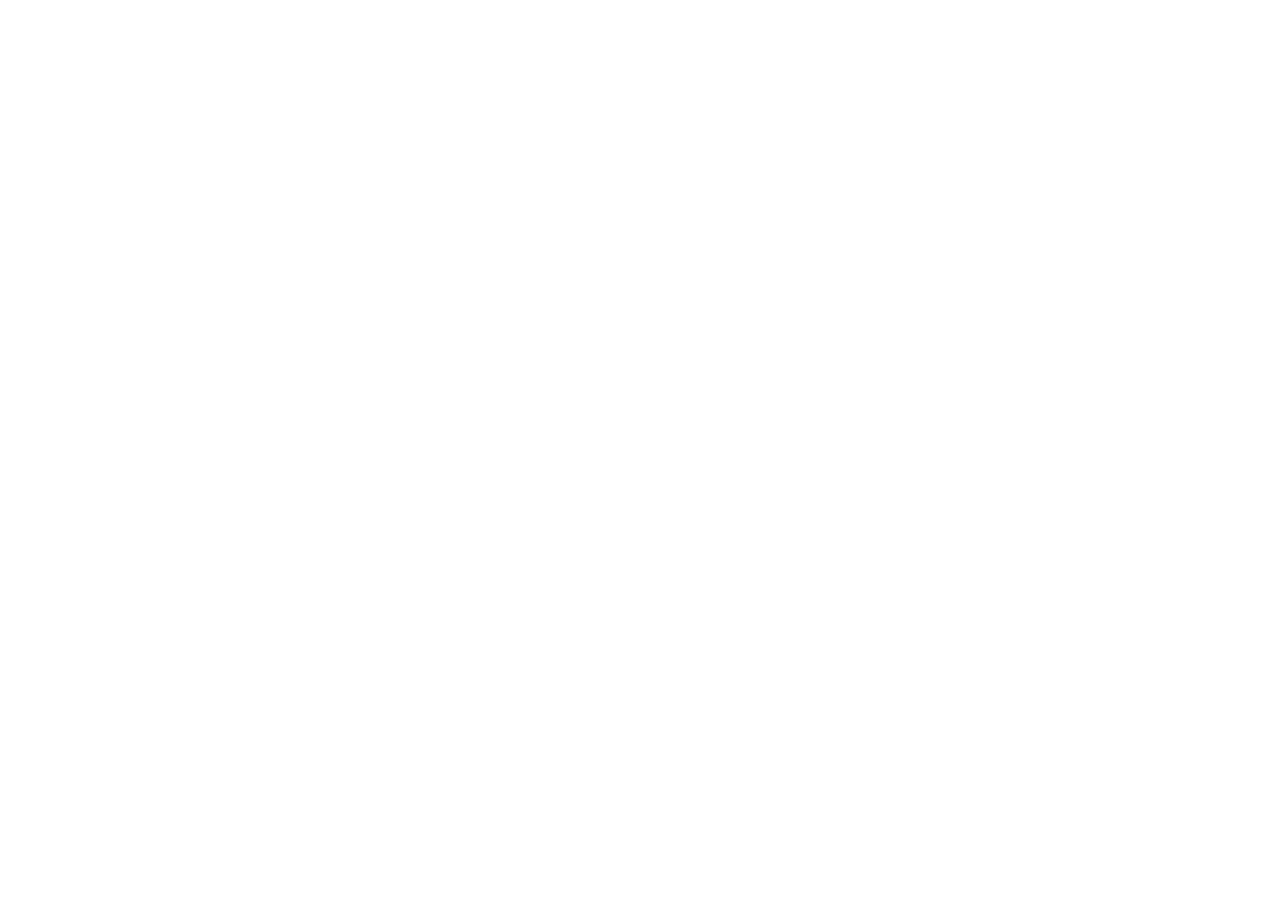
==== index.html @ a808f507 "Create index.html" ====
<!DOCTYPE html>
<html lang="en">
<head>
    <meta charset="UTF-8">
    <meta name="viewport" content="width=device-width, initial-scale=1.0">
    <title>Document</title>
</head>
<body>
    <script>
        const needsHelp = confirm('Do you need help calculating your average score?');  
  
  if (needsHelp) {  
      // The user is prompted to enter their full name  
      const fullName = prompt('Please enter your full name:');  
        
      //The user is prompted to enter grades for four courses  
      const gradeUnit1 = parseFloat(prompt('Please enter the grade for the first course:'));  
      const gradeUnit2 = parseFloat(prompt('Please enter the grade for the sceond course:'));  
      const gradeUnit3 = parseFloat(prompt('Please enter the grade for the third course:'));  
      const gradeUnit4 = parseFloat(prompt('Please enter the grade for the fourth course:'));  
        
      // The total score is calculated  
      const totalScore = gradeUnit1 + gradeUnit2 + gradeUnit3 + gradeUnit4;  
        
      // The average score is calculated  
      const averageScore = totalScore / 4;  
        
      // Output the result to the console  
      console.log(`${fullName}The total score is:${totalScore}`);  
      console.log(`${fullName}The average score is:${averageScore.toFixed(2)}`);  
        
      
      console.log('thank');  
  } else {  
      console.log('您没有选择使用帮助功能。如果您需要帮助，请随时告知。');  
  }
    </script>
    
</body>
</html>
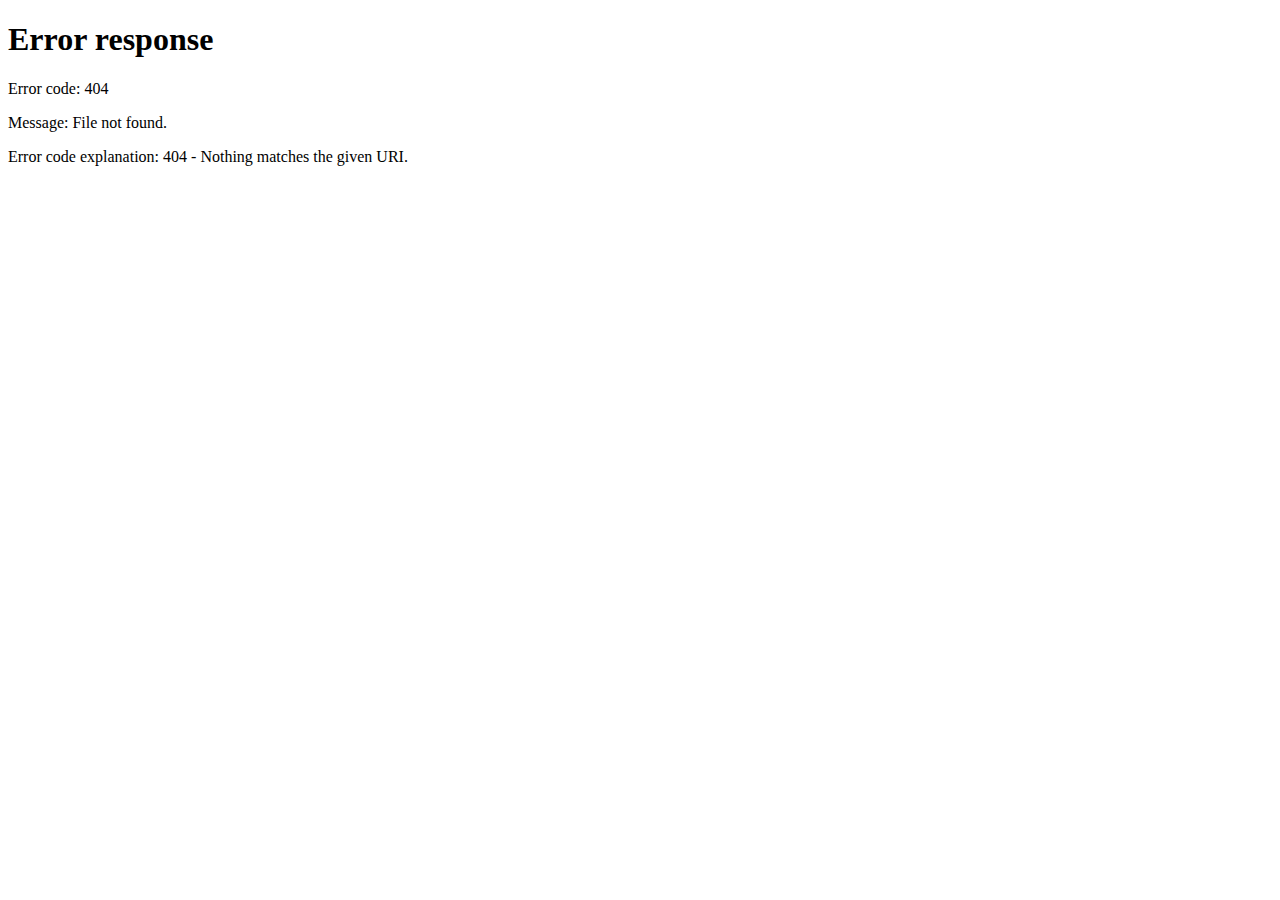
==== commit 63df10b6: "Update index.html" ====
--- a/index.html
+++ b/index.html
@@ -1,40 +1,229 @@
-<!DOCTYPE html>
-<html lang="en">
-<head>
-    <meta charset="UTF-8">
-    <meta name="viewport" content="width=device-width, initial-scale=1.0">
-    <title>Document</title>
-</head>
-<body>
-    <script>
-        const needsHelp = confirm('Do you need help calculating your average score?');  
-  
-  if (needsHelp) {  
-      // The user is prompted to enter their full name  
-      const fullName = prompt('Please enter your full name:');  
-        
-      //The user is prompted to enter grades for four courses  
-      const gradeUnit1 = parseFloat(prompt('Please enter the grade for the first course:'));  
-      const gradeUnit2 = parseFloat(prompt('Please enter the grade for the sceond course:'));  
-      const gradeUnit3 = parseFloat(prompt('Please enter the grade for the third course:'));  
-      const gradeUnit4 = parseFloat(prompt('Please enter the grade for the fourth course:'));  
-        
-      // The total score is calculated  
-      const totalScore = gradeUnit1 + gradeUnit2 + gradeUnit3 + gradeUnit4;  
-        
-      // The average score is calculated  
-      const averageScore = totalScore / 4;  
-        
-      // Output the result to the console  
-      console.log(`${fullName}The total score is:${totalScore}`);  
-      console.log(`${fullName}The average score is:${averageScore.toFixed(2)}`);  
-        
-      
-      console.log('thank');  
-  } else {  
-      console.log('您没有选择使用帮助功能。如果您需要帮助，请随时告知。');  
-  }
-    </script>
-    
-</body>
-</html> 
+<!DOCTYPE html>  
+<html lang="en">  
+<head>  
+<meta charset="UTF-8">  
+<meta name="viewport" content="width=device-width, initial-scale=1.0">  
+<title>shopping cart</title>
+<link rel="stylesheet" href="style.css"> 
+
+<nav>  
+    <ul>  
+        <li><a href="index.html">Home</a></li>  
+        <li><a href="aboutus.html">About Us</a></li>  
+        <li><a href="course.html">Courseware</a></li>  
+        <li><a href="showcase.html">showcase</a></li>  
+    </ul>  
+</nav>  
+        <center>
+<img src="pgp.png" width="700px" height="500px"></img>
+    </center> 
+</head>  
+<body>  
+  <center>
+    <p id="name-display"></p>
+<h1>Resource Kits</h1>  
+<div id="products">  
+    <div class="product">  
+        <h2>ICT664</h2>  
+        <p>Price: $18</p>  
+        <input type="number" id="ICT664-quantity" value="0" min="0">  <br><br>
+        <button class="buttons" onclick="addToCart608('ICT664', 18)">Add to cart</button>  
+    </div>  
+    <div class="product">  
+        <h2>ICT486</h2>  
+        <p>Price: $25</p>  
+        <input type="number" id="ICT486-quantity" value="0" min="0">  <br><br>
+        <button class="buttons" onclick="addToCart608('ICT486', 25)">Add to cart</button>  
+    </div>  
+    <div class="product">  
+        <h2>ICT112</h2>  
+        <p>Price: $30</p> 
+        <input type="number" id="ICT112-quantity" value="0" min="0">  <br><br>
+ 
+        <button class="buttons" onclick="addToCart608('ICT112', 30)">Add to cart</button>  
+    </div>  
+    <div class="product">  
+        <h2>ICT227</h2>  
+        <p>Price: $42</p>  
+        <input type="number" id="ICT227-quantity" value="0" min="0">  <br><br>
+        <button class="buttons" onclick="addToCart608('ICT227', 42)">Add to cart</button>  
+    </div>  
+    <div class="product">  
+        <h2>ICT556</h2>  
+        <p>Price: $50</p>  
+        <input type="number" id="ICT556-quantity" value="0" min="0">  <br><br>
+        <button class="buttons" onclick="addToCart608('ICT556', 50)">Add to cart</button>  
+    </div>  
+    <div class="product">  
+        <h2>ICT116</h2>  
+        <p>Price: $65</p>  
+        <input type="number" id="ICT116-quantity" value="0" min="0">  <br><br>
+        <button class="buttons" onclick="addToCart608('ICT116', 65)">Add to cart</button>  
+    </div>  
+    <div class="product">  
+        <h2>ICT602</h2>  
+        <p>Price: $48</p>  
+        <input type="number" id="ICT602-quantity" value="0" min="0">  <br><br>
+        <button class="buttons" onclick="addToCart608('ICT602', 48)">Add to cart</button>  
+    </div>
+    <div class="product">  
+        <h2>ICT441</h2>  
+        <p>Price: $32</p>  
+        <input type="number" id="ICT441-quantity" value="0" min="0">  <br><br>
+        <button class="buttons" onclick="addToCart608('ICT441', 32)">Add to cart</button>  
+    </div>    
+</div>  
+ <div class="line">
+
+ </div>
+<h1>Shopping cart</h1>  
+<div id="cart">  
+    <div id="cart-items"></div>  
+   
+
+
+</div>  
+
+<button class="clear" onclick="clearCart608()">clear Cart</button>
+<button id="calculate-total-price-button">Checkout</button>  
+<P id="totalPrice"></P>
+      </center> 
+<script>  
+function getCookie(name) {  
+    // ... 实现获取cookie的逻辑 ...  
+    // 这里只是一个示例，你可能需要使用更复杂的逻辑来解析cookie字符串  
+    var cookies = document.cookie.split('; ');  
+    for (var i = 0; i < cookies.length; i++) {  
+        var cookie = cookies[i].split('=');  
+        if (cookie[0] === name) {  
+            return cookie[1];  
+        }  
+    }  
+    return null;  
+}  
+  
+// 检查用户是否登录的函数  
+function checkUserLogin() {  
+    var authToken = getCookie("passwor"); // 假设cookie名为'auth_token'  
+    if (!authToken || authToken === '') {  
+        // 如果cookie不存在或为空，重定向到登录页面  
+        window.location.href = 'login.html';  
+    } else {  
+        // 如果cookie存在，则显示购物车内容或执行其他操作  
+        // 这里只是简单地显示一条消息，你可以根据需要替换为加载购物车数据等操作  
+        document.getElementById('cartContainer').textContent = 'Welcome to your cart! You are logged in.';  
+        // 你也可以在这里发送请求到服务器以获取购物车数据  
+    }  
+}  
+  
+// 在DOM加载完成后调用检查登录的函数  
+document.addEventListener('DOMContentLoaded', function() {  
+    checkUserLogin();  
+});
+
+
+
+let cart = [];  
+  
+function addToCart608(courseName, price) {  
+    const quantity = document.getElementById(`${courseName}-quantity`).value;  
+    if (quantity > 0) {  
+        cart.push({ name: courseName, price: price, quantity: quantity });  
+        displayCart608();  
+         
+    } else {  
+        alert('error');  
+    }  
+}  
+  
+// Function to display the cart items on the page  
+function displayCart608() {  
+    // Get the element where cart items will be displayed  
+    const cartItemsElement = document.getElementById('cart-items');  
+  
+    // Clear the current content of the cart items element  
+    cartItemsElement.innerHTML = '';  
+  
+    // Iterate over each item in the cart  
+    cart.forEach(item => {  
+        // Create a new div element to represent a cart item  
+        const cartItemElement = document.createElement('div');  
+  
+        // Add the 'cart-item' class to the cart item element  
+        cartItemElement.classList.add('cart-item');  
+  
+        // Set the inner HTML of the cart item element with the item details  
+        cartItemElement.innerHTML = `  
+            <h3>${item.name}</h3>  
+            <p>unit price: ${item.price}</p>  
+            <p>quantity: ${item.quantity}</p>  
+            <p>Price: ${item.price * item.quantity}</p>  
+            <button id="remove" onclick="removeFromCart608('${item.name}')">Remove</button>  
+        `;  
+  
+        // Append the cart item element to the cart items element  
+        cartItemsElement.appendChild(cartItemElement);  
+    });  
+}  
+  
+// Function to remove an item from the cart  
+function removeFromCart608(courseName) {  
+    // Filter the cart to remove the item with the specified name  
+    cart = cart.filter(item => item.name !== courseName);  
+  
+    // Update the display of the cart  
+    displayCart608();  
+  
+    // Recalculate the total price after removing the item  
+    calculateTotalPrice608();  
+}  
+  
+// Function to clear the cart  
+function clearCart608() {  
+    // Empty the cart array  
+    cart = [];  
+  
+    // Update the display of the cart  
+    displayCart608();  
+  
+    // Set the total price to 0  
+    document.getElementById('totalPrice').textContent = '0';  
+}  
+  
+// Function to calculate the total price of the cart  
+function calculateTotalPrice608() {  
+    // Use the reduce function to calculate the total price of all items in the cart  
+    let total = cart.reduce((sum, item) => sum + item.price * item.quantity, 0);  
+  
+    // Set the total price on the page, formatted to 2 decimal places  
+    document.getElementById('totalPrice').textContent = total.toFixed(2);  
+}  
+  
+// Add an event listener to the 'calculate-total-price-button' to calculate the total price  
+document.getElementById('calculate-total-price-button').addEventListener('click', calculateTotalPrice608);  
+  
+// When the window loads, display the cart and its items  
+window.onload = function() {  
+    displayCart608();  
+};
+
+
+
+
+
+</script>  
+<footer>  
+    <div class="footer-links">  
+      <a href="tel:+1234567890"><i class="fas fa-phone"></i> +123 456 7890</a>  
+      <a href="mailto:info@eitschool.com"><i class="fas fa-envelope"></i> info@eitschool.com</a>  
+      <a href="https://www.facebook.com/eitschool" target="_blank"><i class="fab fa-facebook-square"></i> Facebook</a>  
+      <a href="https://www.twitter.com/eitschool" target="_blank"><i class="fab fa-twitter-square"></i> Twitter</a>  
+      <a href="https://www.instagram.com/eitschool" target="_blank"><i class="fab fa-instagram-square"></i> Instagram</a>  
+    </div>  
+    <div class="copyright">  
+      <p>&copy; 2024 Electronic Information Training School. All rights reserved.</p>  
+      <p><a href="sitemap.xml">Site Map</a> | <a href="privacy.html">Privacy Policy</a></p>  
+    </div>  
+  </footer> 
+</body>  
+</html>
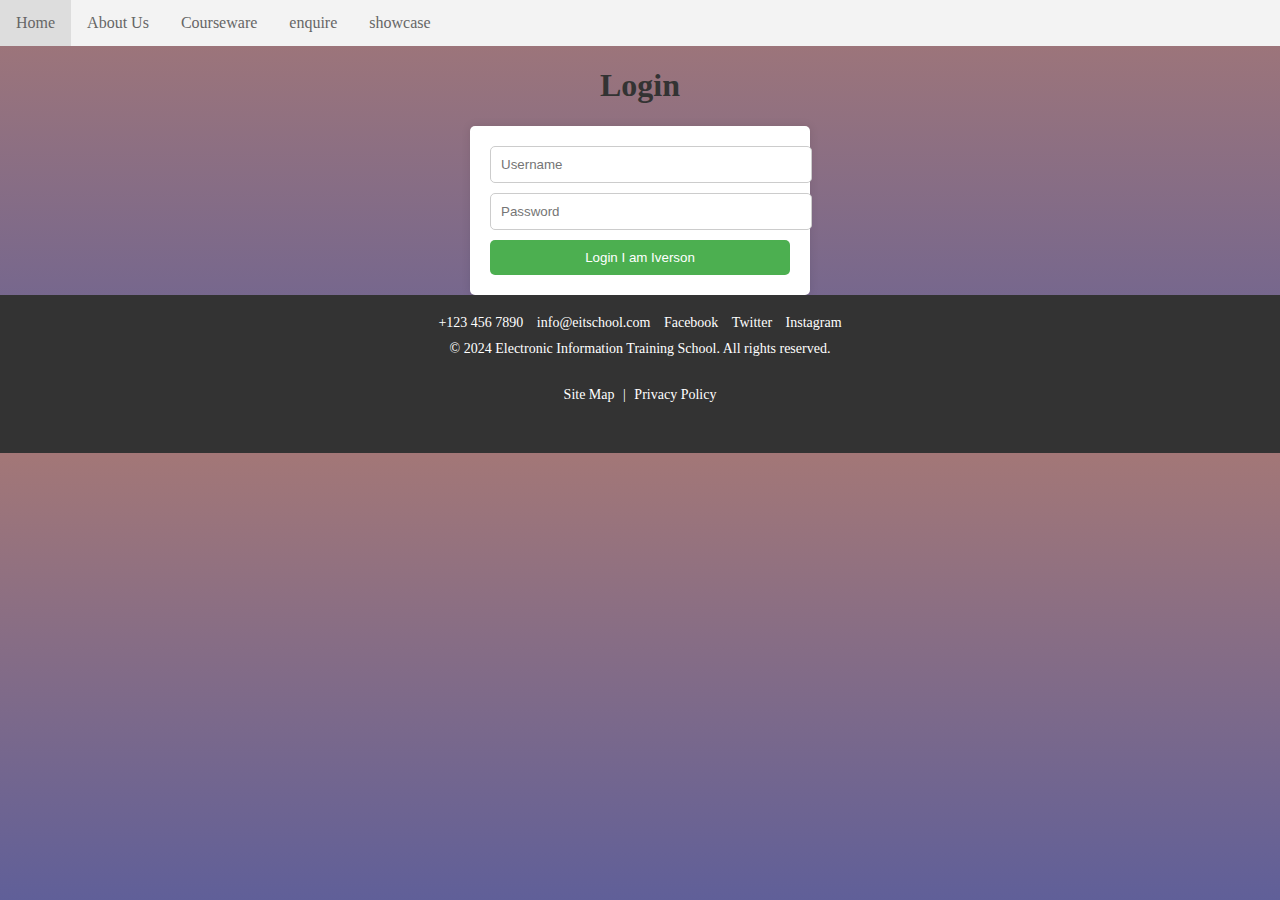
==== commit b196873b: "Update index.html" ====
--- a/index.html
+++ b/index.html
@@ -90,15 +90,9 @@
       </center> 
 <script>  
 function getCookie(name) {  
-    // ... 实现获取cookie的逻辑 ...  
-    // 这里只是一个示例，你可能需要使用更复杂的逻辑来解析cookie字符串  
-    var cookies = document.cookie.split('; ');  
-    for (var i = 0; i < cookies.length; i++) {  
-        var cookie = cookies[i].split('=');  
-        if (cookie[0] === name) {  
-            return cookie[1];  
-        }  
-    }  
+    var value = `; ${document.cookie}`;  
+    var parts = value.split(`; ${name}=`);  
+    if (parts.length === 2) return parts.pop().split(';').shift();  
     return null;  
 }  
   
--- a/style.css
+++ b/style.css
@@ -0,0 +1,138 @@
+  /*Iverson(HouYanchao)*/
+    /*Iverson(HouYanchao)*/
+    /*Iverson(HouYanchao)*/
+
+    body {  
+        font-family: Arial, sans-serif;  
+        margin: 0;  
+        padding: 0; 
+       
+    }  
+      
+    header {  
+        background-color: #333;  
+        color: #fff;  
+        padding: 10px;  
+        text-align: center;  
+    }  
+    
+    nav ul {  
+        list-style-type: none;  
+        margin: 0;  
+        padding: 0;  
+        overflow: hidden;  
+        background-color: #f3f3f3;  
+    }  
+      
+    nav li {  
+        float: left;  
+    }  
+      
+    nav li a {  
+        display: block;  
+        color: #666;  
+        text-align: center;  
+        padding: 14px 16px;  
+        text-decoration: none;  
+    }  
+      
+    nav li a:hover {  
+        background-color: #ddd;  
+    }  
+      
+    section {  
+        padding: 20px;  
+    }  
+     
+    #remove{
+        background-color: #2f2e31;
+        color: white;
+        border: none;  
+      border-radius: 4px; 
+      padding: 8px 20px;  
+    }
+    #total{
+        font-family: Arial, sans-serif;  
+      font-size: 30px;  
+      color: #0b0b0b;  
+    }
+    #totalPrice{
+        font-family: Arial, sans-serif;  
+      font-size: 30px;  
+      color: #0b0b0b;  
+    }
+    
+    .buttons{
+        background-color: #3a13ea;
+        color: white;
+        border: none;  
+      border-radius: 4px; 
+      padding: 12px 28px;  
+    }
+    .line{
+        width: 1300px;  
+            height: 5px; 
+            background-color: #070707; 
+    }
+    .clear{
+        background-color: #3a13ea;
+        color: white;
+        border: none;  
+      border-radius: 4px; 
+      padding: 12px 28px; 
+    }
+    .product {  
+      display: inline-block;  
+      vertical-align: top;   
+      margin-right: 10px; 
+    }  
+      
+    
+    .product:last-child {  
+      margin-right: 0;  
+    }
+        .product {  
+            margin-bottom: 20px;  
+            width: 300px;  
+            height: 220px;  
+            background-color: #f2f2f2; 
+        } 
+        
+       
+        
+        .cart-item {  
+            margin-bottom: 10px; 
+           
+        }  
+        #calculate-total-price-button{
+            background-color: #3a13ea;
+        color: white;
+        border: none;  
+      border-radius: 4px; 
+      padding: 12px 28px;  
+        }
+        footer {  
+        background-color: #333;  
+        color: #fff;  
+        padding: 20px;  
+        text-align: center;  
+        font-size: 14px;  
+      }  
+      footer a {  
+        color: #fff;  
+        text-decoration: none;  
+        margin: 0 5px;  
+      }  
+      footer a:hover {  
+        color: #ccc;  
+      }  
+      .footer-links {  
+        margin-bottom: 10px;  
+      }  
+      .footer-links a {  
+        display: inline-block;  
+        margin: 0 5px;  
+      }  
+      .copyright {  
+        margin-top: 10px;  
+      }  